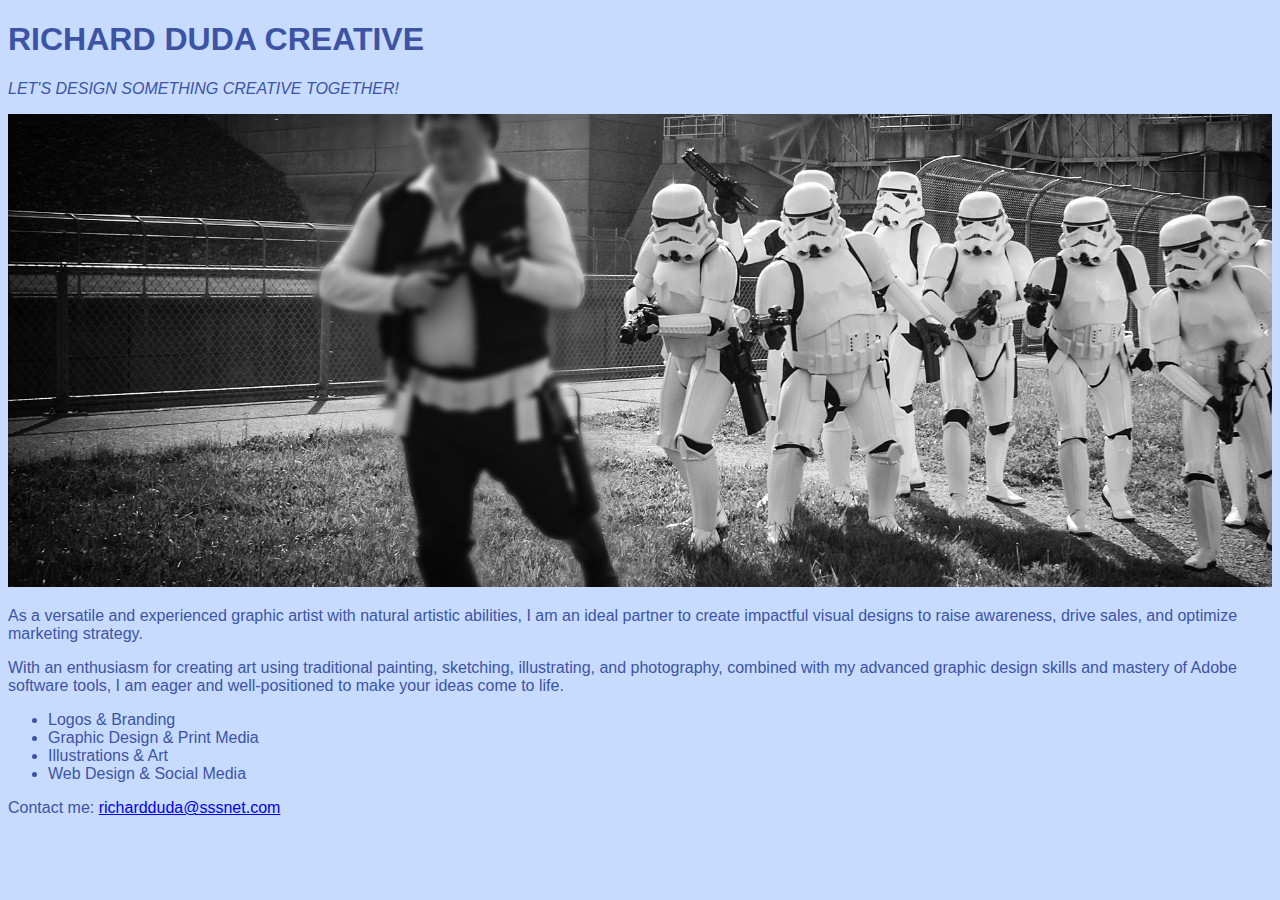
==== unit_3/index.html @ 02a1bd39 "Unit 3 Project" ====
<!DOCTYPE html>
<html>
<head>
	<title>Richard Duda Creative</title>
	<link rel="stylesheet" type="text/css" href="css/style.css">
</head>
<body>
	<h1>RICHARD DUDA CREATIVE</h1>
	<p id="slogan">LET'S DESIGN SOMETHING CREATIVE TOGETHER!</p>
	<img src="images/HeroShotBW.jpg" alt="StormTroopers chasing Hero" title="Hero's of the Empire">
	<p>As a versatile and experienced graphic artist with natural artistic abilities, I am an ideal partner to create impactful visual designs to raise awareness, drive sales, and optimize marketing strategy.</p>
	<p>With an enthusiasm for creating art using traditional painting, sketching, illustrating, and photography, combined with my advanced graphic design skills and mastery of Adobe software tools, I am eager and well-positioned to make your ideas come to life.</p>
<ul>
	<li>Logos & Branding</li>
	<li>Graphic Design & Print Media</li>
	<li>Illustrations & Art</li>
	<li>Web Design & Social Media</li>
</ul>

<p>Contact me: <a href="mailto:richardduda@sssnet.com">richardduda@sssnet.com</a></p>
</body>
</html>
---- unit_3/css/style.css ----
body { background-color: #C7DBFF; 
}
h1, p, ul { color: #3D53A4; 
	font-family: Arial;
}
img {
	width: 100%
}
#slogan {
	font-style: italic;
}
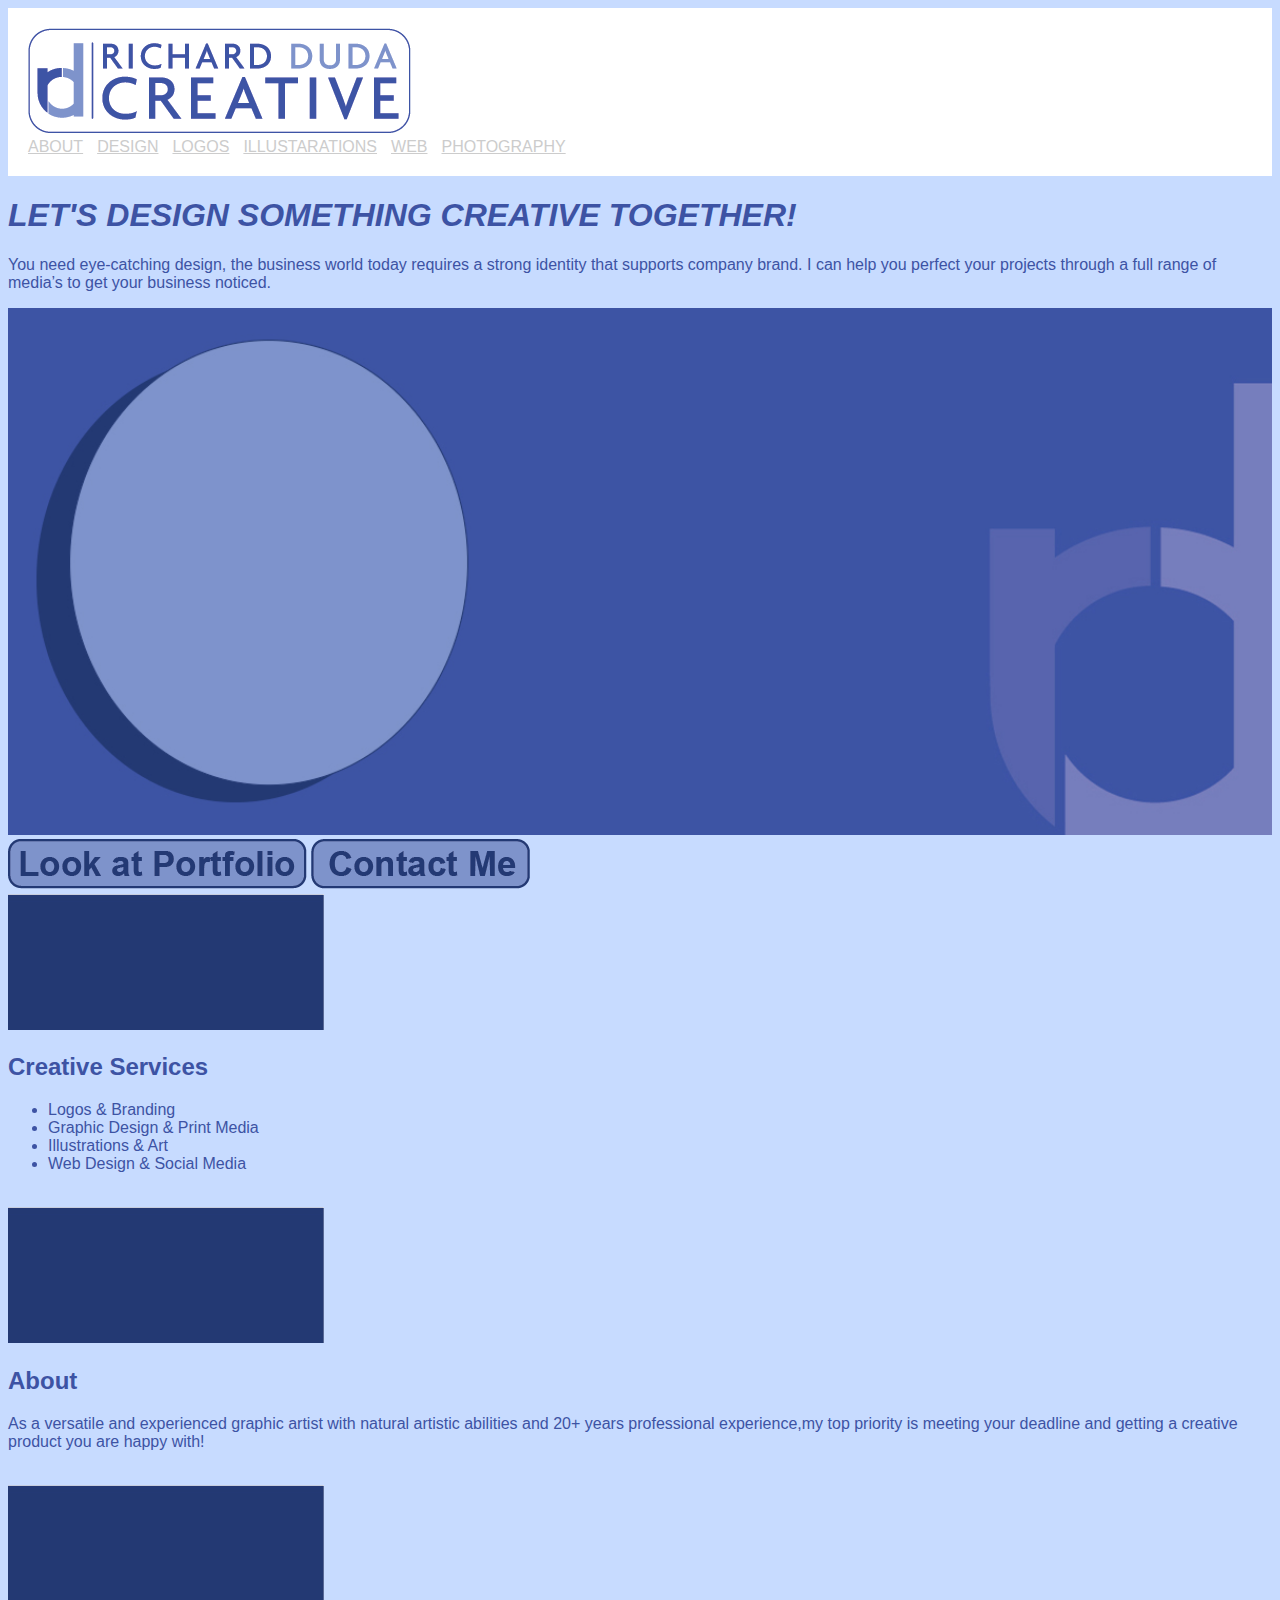
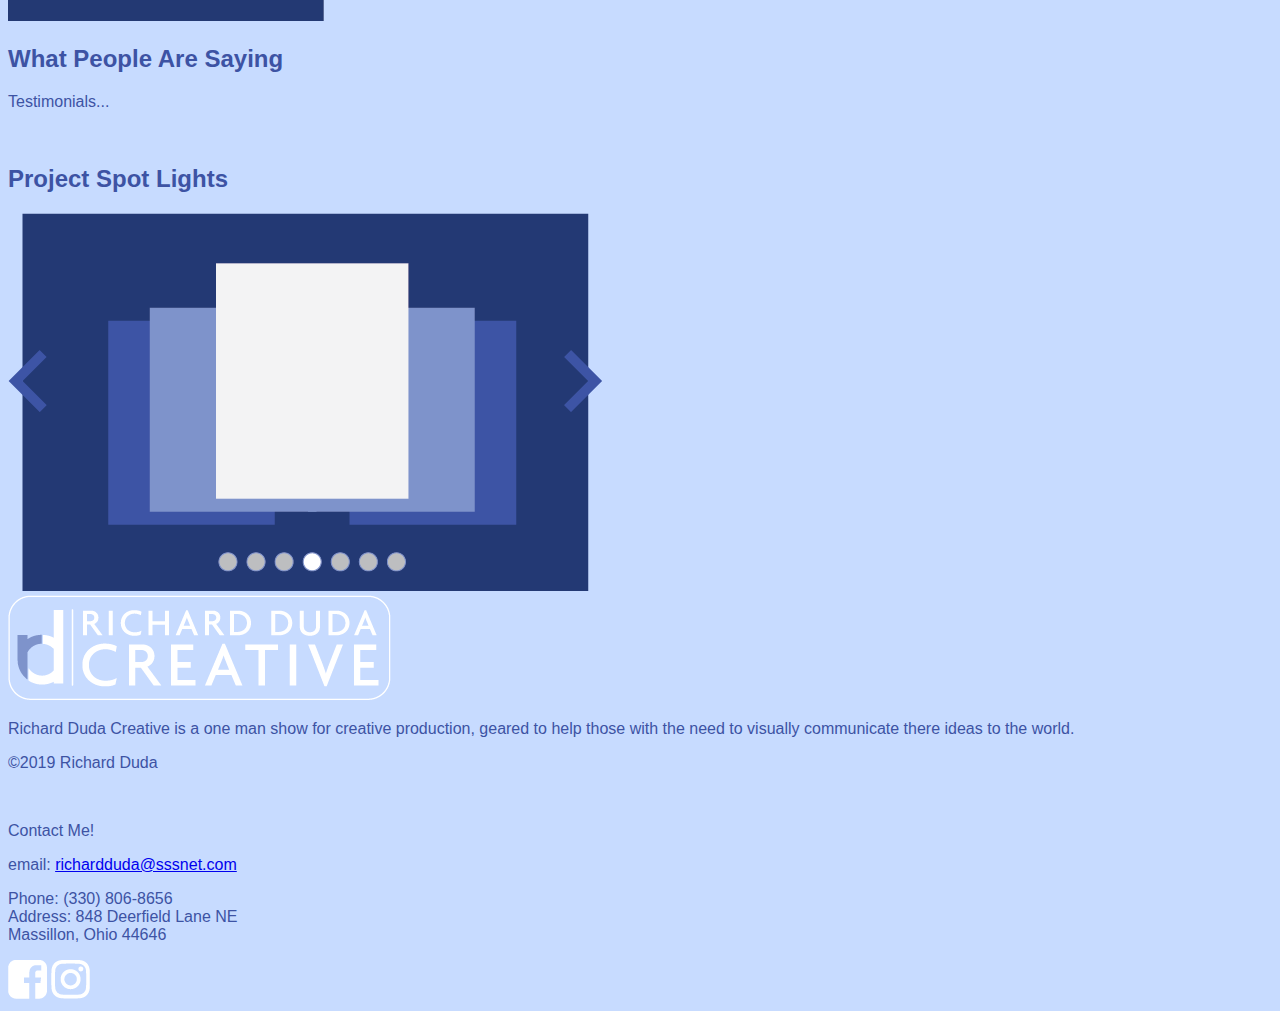
==== commit 506e1045: "Content added for Unit 3" ====
--- a/unit_3/index.html
+++ b/unit_3/index.html
@@ -1,22 +1,87 @@
 <!DOCTYPE html>
 <html>
+
 <head>
 	<title>Richard Duda Creative</title>
 	<link rel="stylesheet" type="text/css" href="css/style.css">
+
 </head>
+
 <body>
-	<h1>RICHARD DUDA CREATIVE</h1>
-	<p id="slogan">LET'S DESIGN SOMETHING CREATIVE TOGETHER!</p>
-	<img src="images/HeroShotBW.jpg" alt="StormTroopers chasing Hero" title="Hero's of the Empire">
-	<p>As a versatile and experienced graphic artist with natural artistic abilities, I am an ideal partner to create impactful visual designs to raise awareness, drive sales, and optimize marketing strategy.</p>
-	<p>With an enthusiasm for creating art using traditional painting, sketching, illustrating, and photography, combined with my advanced graphic design skills and mastery of Adobe software tools, I am eager and well-positioned to make your ideas come to life.</p>
-<ul>
-	<li>Logos & Branding</li>
-	<li>Graphic Design & Print Media</li>
-	<li>Illustrations & Art</li>
-	<li>Web Design & Social Media</li>
-</ul>
+	<header>
+		<img src="images/RDC_logo_horz.png" alt="Richard Duda Creative Logo" title="Richard Duda Creative">
 
-<p>Contact me: <a href="mailto:richardduda@sssnet.com">richardduda@sssnet.com</a></p>
+		<nav>
+			<a href="#">ABOUT</a>
+			<a href="#">DESIGN</a>
+			<a href="#">LOGOS</a>
+			<a href="#">ILLUSTARATIONS</a>
+			<a href="#">WEB</a>
+			<a href="#">PHOTOGRAPHY</a>
+		</nav>
+	</header>
+
+
+	<section>
+		<aside>
+			<h1 id="slogan">LET'S DESIGN SOMETHING CREATIVE TOGETHER!</h1>
+			<p>You need eye-catching design, the business world today requires a strong identity that supports company brand. I can help you perfect your projects through a full range of media’s to get your business noticed.</p>
+			<img id="cover" src="images/cover01.jpg" alt="Cover Image" title="LET'S DESIGN SOMETHING CREATIVE TOGETHER">
+
+			<img src="images/portfoliobutton.png">
+			<img src="images/aboutbutton.png">
+		</aside>	
+	</section>
+	
+
+
+	<section>
+		<img src="images/services.jpg">
+		<h2>Creative Services</h2>
+
+		<ul>
+			<li>Logos & Branding</li>
+			<li>Graphic Design & Print Media</li>
+			<li>Illustrations & Art</li>
+			<li>Web Design & Social Media</li>
+		</ul>
+		<br>
+	</section>
+
+	<section>
+		<img src="images/about.jpg">
+		<h2>About</h2>
+		<p>As a versatile and experienced graphic artist with natural artistic abilities and 20+ years professional experience,my top priority is meeting your deadline and getting a creative product you are happy with!</p>
+		<br>
+	</section>
+
+	<section>
+		<img src="images/wpas.jpg">
+		<h2>What People Are Saying</h2>
+		<p>Testimonials...</p>
+		<br>
+	</section>	
+
+	<section>
+		<h2>Project Spot Lights</h2>
+		<img src="images/slider.png">
+	</section>
+
+	<footer>
+		<img src="images/RDC_logo_horz_white.png">
+		<p>Richard Duda Creative is a one man show for creative production, geared to help those with the need to visually communicate there ideas to the world.</p>
+		<p>©2019 Richard Duda</p>
+		<br>
+		
+		<p>Contact Me!</p>
+		<p>email: <a href="mailto:richardduda@sssnet.com">richardduda@sssnet.com</a></p>
+		<p>Phone: (330) 806-8656<br>Address: 848 Deerfield Lane NE<br>Massillon, Ohio 44646</p>
+		<img src="images/FBicon.png">
+		<img src="images/instagramicon.png">
+	</footer>
+
+
 </body>
+
+
 </html>--- a/unit_3/css/style.css
+++ b/unit_3/css/style.css
@@ -1,11 +1,28 @@
-body { background-color: #C7DBFF; 
+header {
+	background-color: #fff;
+	padding: 20px;
+
 }
-h1, p, ul { color: #3D53A4; 
+
+body { 
+	background-color: #C7DBFF;
+}
+
+nav a {
+	Color: #ccc;
+	font-family: Arial;
+	margin-right: 10px;
+}
+
+h1, h2, p, ul { 
+	color: #3D53A4; 
 	font-family: Arial;
 }
-img {
+
+#cover {
 	width: 100%
 }
+
 #slogan {
 	font-style: italic;
 }